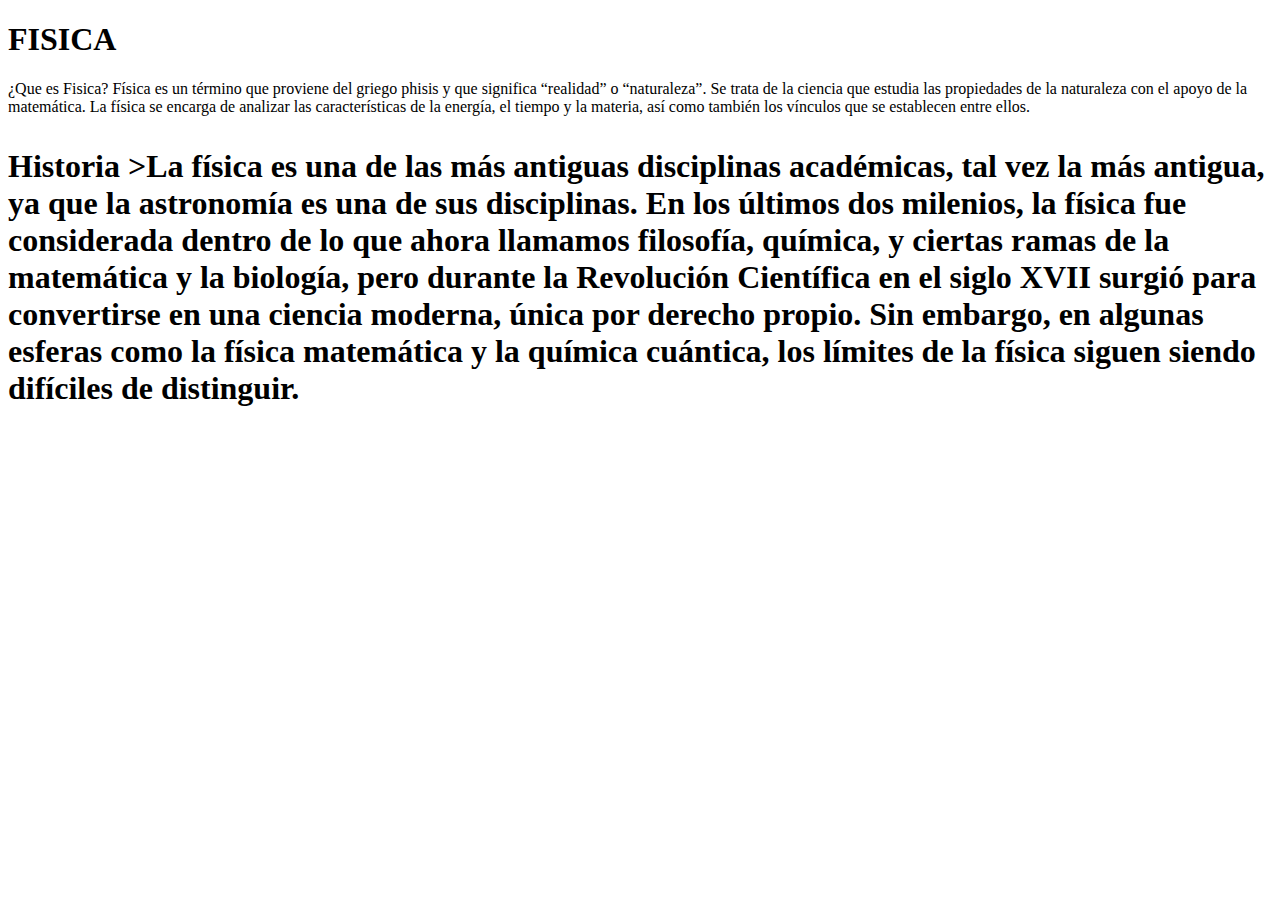
==== Trabajo_Selectores/Web/SelectorDescendiente.html @ 13416d34 "seoectordescendiente" ====
<!doctype html>
<html>
<head>
    <meta charset="UTF-8">
    <title> Selector Descendiente </title>
</head>
<body>

<h1> FISICA   </h1>
<p> ¿Que es Fisica? <span> Física es un término que proviene del griego phisis y que significa “realidad” o “naturaleza”. Se trata de la ciencia que estudia las propiedades de la naturaleza con el apoyo de la matemática. La física se encarga de analizar las características de la energía, el tiempo y la materia, así como también los vínculos que se establecen entre ellos.</span> </p>

<h1><p>Historia <span> >La física es una de las más antiguas disciplinas académicas, tal vez la más antigua, ya que la astronomía es una de sus disciplinas. En los últimos dos milenios, la física fue considerada dentro de lo que ahora llamamos filosofía, química, y ciertas ramas de la matemática y la biología, pero durante la Revolución Científica en el siglo XVII surgió para convertirse en una ciencia moderna, única por derecho propio. Sin embargo, en algunas esferas como la física matemática y la química cuántica, los límites de la física siguen siendo difíciles de distinguir.</span></p></h1>
</body>
</html>
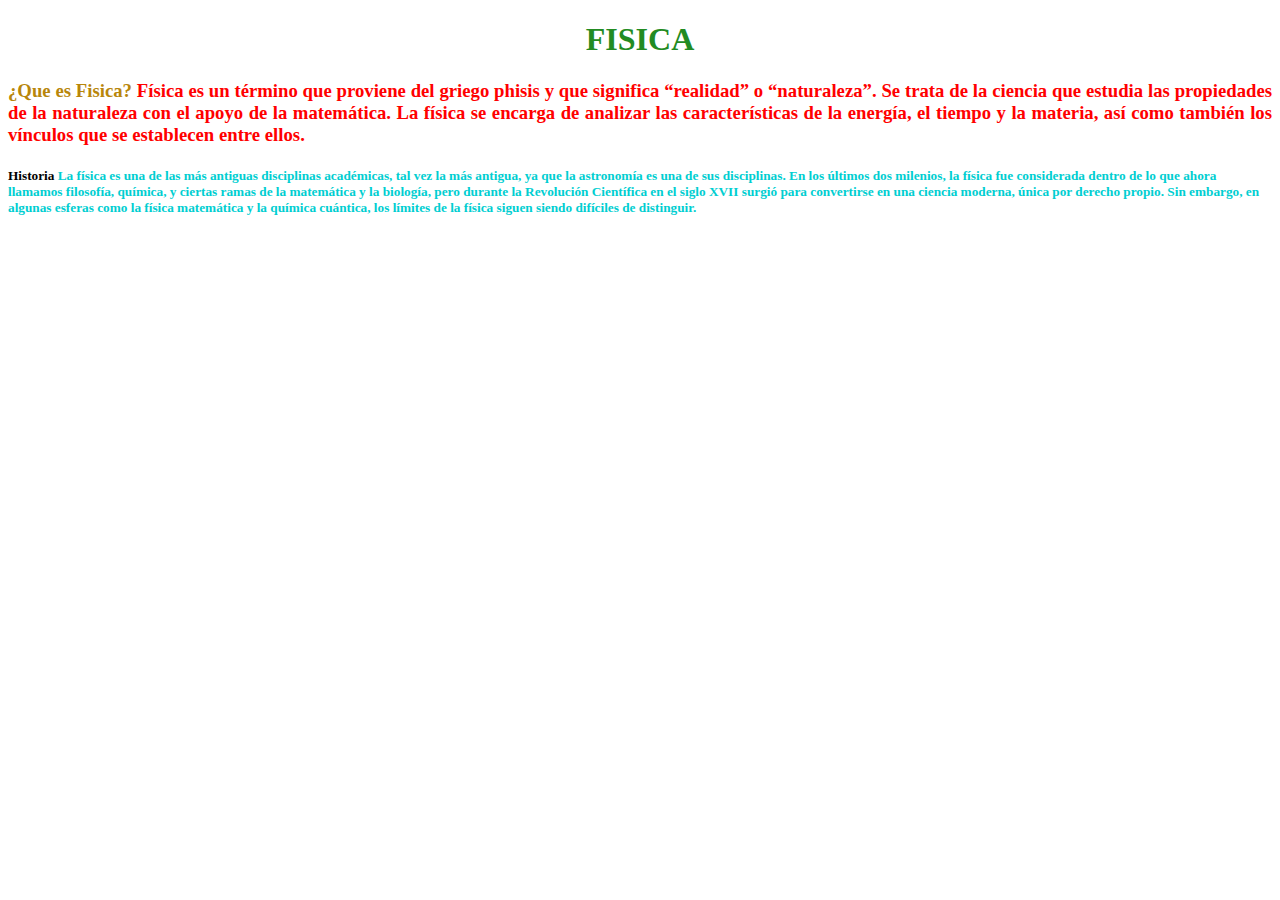
==== commit a859a9d5: "SelectorDescendiente" ====
--- a/Trabajo_Selectores/Web/SelectorDescendiente.html
+++ b/Trabajo_Selectores/Web/SelectorDescendiente.html
@@ -3,12 +3,15 @@
 <head>
     <meta charset="UTF-8">
     <title> Selector Descendiente </title>
+
+    <link rel="stylesheet" href="../Estilos/estilos.css">
 </head>
+
 <body>
+<h1> FISICA </h1>
 
-<h1> FISICA   </h1>
-<p> ¿Que es Fisica? <span> Física es un término que proviene del griego phisis y que significa “realidad” o “naturaleza”. Se trata de la ciencia que estudia las propiedades de la naturaleza con el apoyo de la matemática. La física se encarga de analizar las características de la energía, el tiempo y la materia, así como también los vínculos que se establecen entre ellos.</span> </p>
+<h3> ¿Que es Fisica? <span> Física es un término que proviene del griego phisis y que significa “realidad” o “naturaleza”. Se trata de la ciencia que estudia las propiedades de la naturaleza con el apoyo de la matemática. La física se encarga de analizar las características de la energía, el tiempo y la materia, así como también los vínculos que se establecen entre ellos.</span></h3>
 
-<h1><p>Historia <span> >La física es una de las más antiguas disciplinas académicas, tal vez la más antigua, ya que la astronomía es una de sus disciplinas. En los últimos dos milenios, la física fue considerada dentro de lo que ahora llamamos filosofía, química, y ciertas ramas de la matemática y la biología, pero durante la Revolución Científica en el siglo XVII surgió para convertirse en una ciencia moderna, única por derecho propio. Sin embargo, en algunas esferas como la física matemática y la química cuántica, los límites de la física siguen siendo difíciles de distinguir.</span></p></h1>
+<h5><p> Historia <span> La física es una de las más antiguas disciplinas académicas, tal vez la más antigua, ya que la astronomía es una de sus disciplinas. En los últimos dos milenios, la física fue considerada dentro de lo que ahora llamamos filosofía, química, y ciertas ramas de la matemática y la biología, pero durante la Revolución Científica en el siglo XVII surgió para convertirse en una ciencia moderna, única por derecho propio. Sin embargo, en algunas esferas como la física matemática y la química cuántica, los límites de la física siguen siendo difíciles de distinguir.</span></p></h5>
 </body>
 </html>
--- a/Trabajo_Selectores/Estilos/estilos.css
+++ b/Trabajo_Selectores/Estilos/estilos.css
@@ -0,0 +1,79 @@
+*/*{
+    background-color: coral;
+}
+
+h2{
+    color:deeppink;
+    text-align: center;
+}
+
+p{
+    text-align: center;
+    padding: 20px;
+    width: 80%;
+    margin: 30px 4px;
+    font-size: 20px;
+}*/
+
+
+/*Selector de etiqueta*/
+
+
+
+/*h1{
+    color:#92dd1a;
+    text-align: justify;
+    margin: 20px;
+
+}
+h2{
+    text-align: center;
+    color: red;
+
+}
+p{
+    background: #F7C759;
+    color: #1911ed;
+    text-align: justify;
+}
+a{
+    background: #29e621;
+    color:darkred;
+    text-align-last: justify;
+}
+a:hover{
+    background: yellow;
+}*/
+
+
+/* SELECTOR DESCENDIENTE*/
+h1{
+
+    text-align: center;
+    color: forestgreen;
+}
+h3{
+    color: darkgoldenrod;
+    text-align: justify;
+
+}
+h3 span {
+    color: red;
+    text-align: center;
+}
+
+h5 span{
+
+    color: darkturquoise;
+    text-align: justify;
+
+}
+
+
+/* SELECTOR DE CLASE*/
+
+
+
+
+
+/* SELECTOR DE ID*/
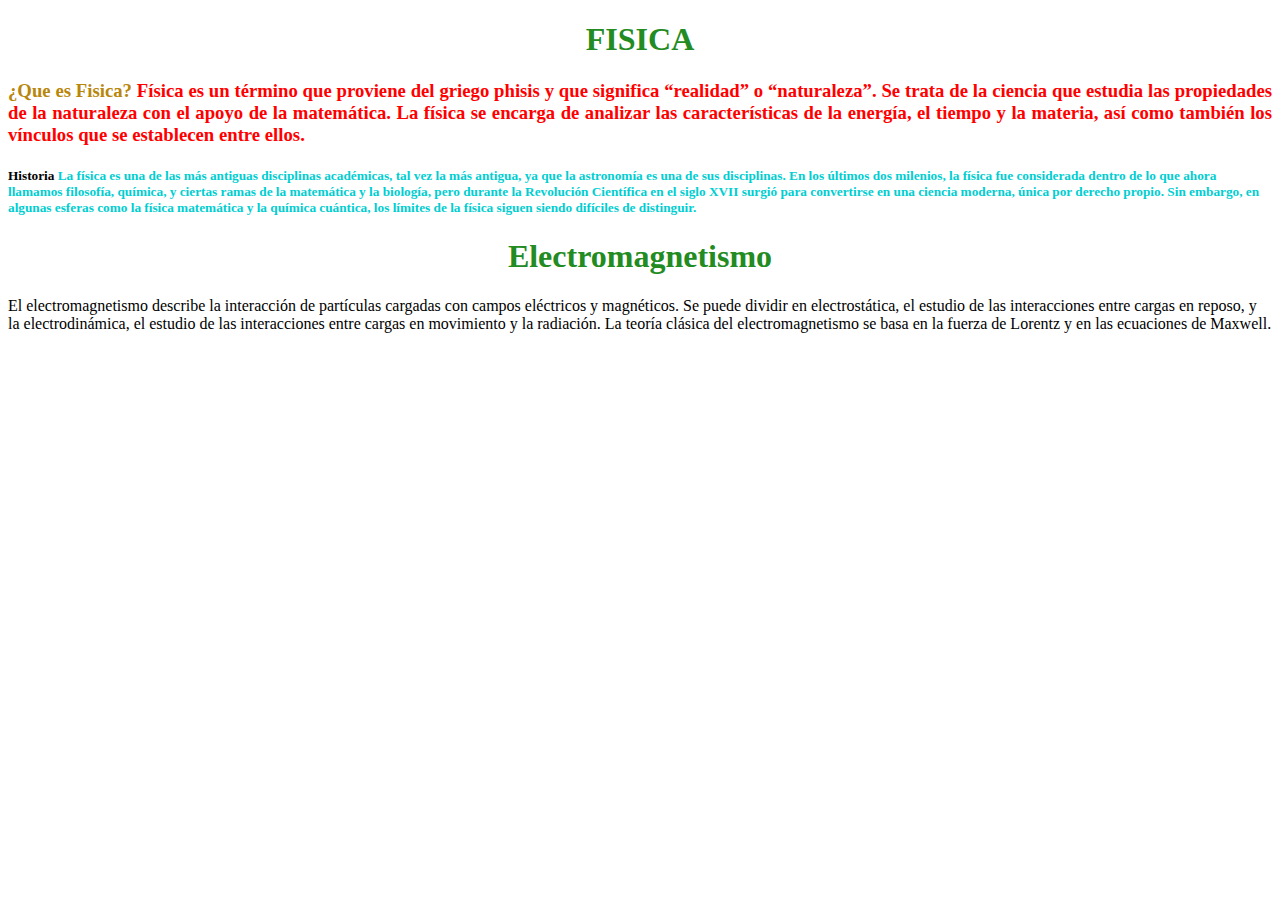
==== commit 3323a981: "selectorid" ====
--- a/Trabajo_Selectores/Web/SelectorDescendiente.html
+++ b/Trabajo_Selectores/Web/SelectorDescendiente.html
@@ -13,5 +13,14 @@
 <h3> ¿Que es Fisica? <span> Física es un término que proviene del griego phisis y que significa “realidad” o “naturaleza”. Se trata de la ciencia que estudia las propiedades de la naturaleza con el apoyo de la matemática. La física se encarga de analizar las características de la energía, el tiempo y la materia, así como también los vínculos que se establecen entre ellos.</span></h3>
 
 <h5><p> Historia <span> La física es una de las más antiguas disciplinas académicas, tal vez la más antigua, ya que la astronomía es una de sus disciplinas. En los últimos dos milenios, la física fue considerada dentro de lo que ahora llamamos filosofía, química, y ciertas ramas de la matemática y la biología, pero durante la Revolución Científica en el siglo XVII surgió para convertirse en una ciencia moderna, única por derecho propio. Sin embargo, en algunas esferas como la física matemática y la química cuántica, los límites de la física siguen siendo difíciles de distinguir.</span></p></h5>
+
+<barralateral>
+   <h1>Electromagnetismo  </h1>
+   <p> El electromagnetismo describe la interacción de partículas cargadas con campos eléctricos y magnéticos. Se puede dividir en electrostática, el estudio de las interacciones entre cargas en reposo, y la electrodinámica, el estudio de las interacciones entre cargas en movimiento y la radiación. La teoría clásica del electromagnetismo se basa en la fuerza de Lorentz y en las ecuaciones de Maxwell.
+
+</p>
+
+</barralateral>
+
 </body>
 </html>
--- a/Trabajo_Selectores/Estilos/estilos.css
+++ b/Trabajo_Selectores/Estilos/estilos.css
@@ -71,9 +71,23 @@
 
 
 /* SELECTOR DE CLASE*/
+.cabeceraweb{
+    background-color: #c49411;
+    color: #F3F3F3;
+    height: 60px;
+    padding-top: 15px;
+    padding-left: 10px;
+    font-weight: bold;
+    font-size: 30px;
 
-
-
-
+}
 
 /* SELECTOR DE ID*/
+
+#barralateral{
+    background: #1ee24b;
+    color:darkkhaki;
+    float: left;
+    width: 120px;
+
+}
